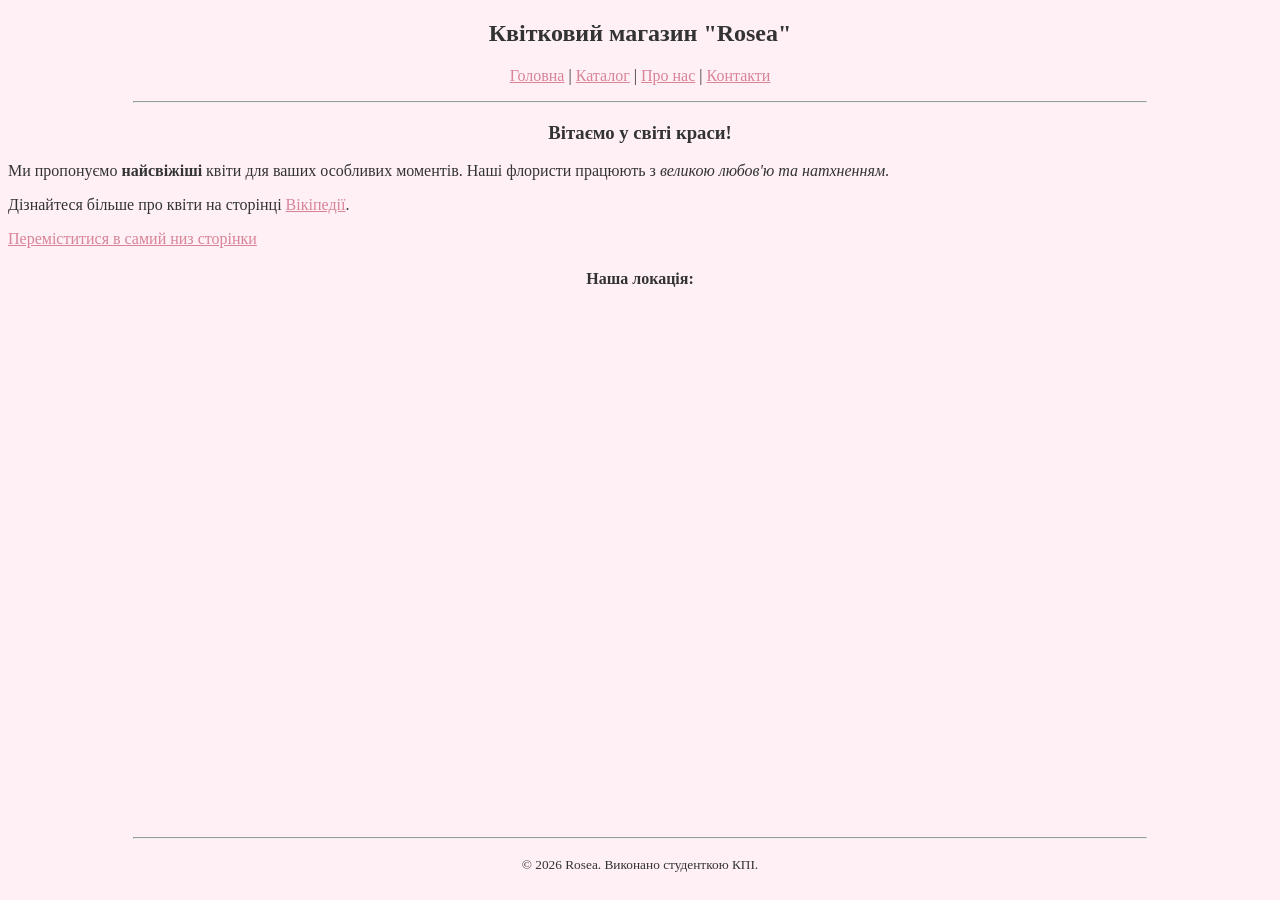
==== index.html @ 43ec34d2 "г" ====
<!DOCTYPE html>
<html lang="uk">
<head>
    <meta charset="UTF-8">
    <title>Rosea - Головна</title>
    <meta name="author" content="Клименко Богдана">
</head>
<body bgcolor="#FFF0F5" link="#D88398" vlink="#A0526D" alink="#FF1493" text="#333333">
    
    <h2 align="center"> Квітковий магазин "Rosea" </h2>
    
    <p align="center">
        <a href="index.html">Головна</a> | 
        <a href="catalog.html">Каталог</a> | 
        <a href="about.html">Про нас</a> | 
        <a href="contacts.html">Контакти</a>
    </p>
    <hr width="80%">
    
    <h3 align="center">Вітаємо у світі краси!</h3>
    <p>Ми пропонуємо <b>найсвіжіші</b> квіти для ваших особливих моментів. Наші флористи працюють з <i>великою любов'ю та натхненням</i>.</p>
    
    <p>Дізнайтеся більше про квіти на сторінці <a href="https://uk.wikipedia.org/wiki/Квітка" target="_blank">Вікіпедії</a>.</p>
    
    <p><a href="#footer"> Переміститися в самий низ сторінки</a></p>
    
    <center>
        <h4>Наша локація:</h4>
    <iframe src="https://www.google.com/maps/embed?pb=!1m18!1m12!1m3!1d2540.5!2d30.5!3d50.4!2m3!1f0!2f0!3f0!3m2!1i1024!2i768!4f13.1!3m3!1m2!1s0x0%3A0x0!2zNTDCsDI0JzAwLjAiTiAzMMKwMzAnMDAuMCJF!5e0!3m2!1suk!2sua!4v1600000000000!5m2!1suk!2sua" width="400" height="300" style="border:0;" allowfullscreen="" loading="lazy"></iframe>
    </center>
    
    <br><br><br><br><br><br><br><br><br><br><br><br>
    
    <hr width="80%">
    <p id="footer" align="center"><small>© 2026 Rosea. Виконано студенткою КПІ.</small></p>

</body>
</html>
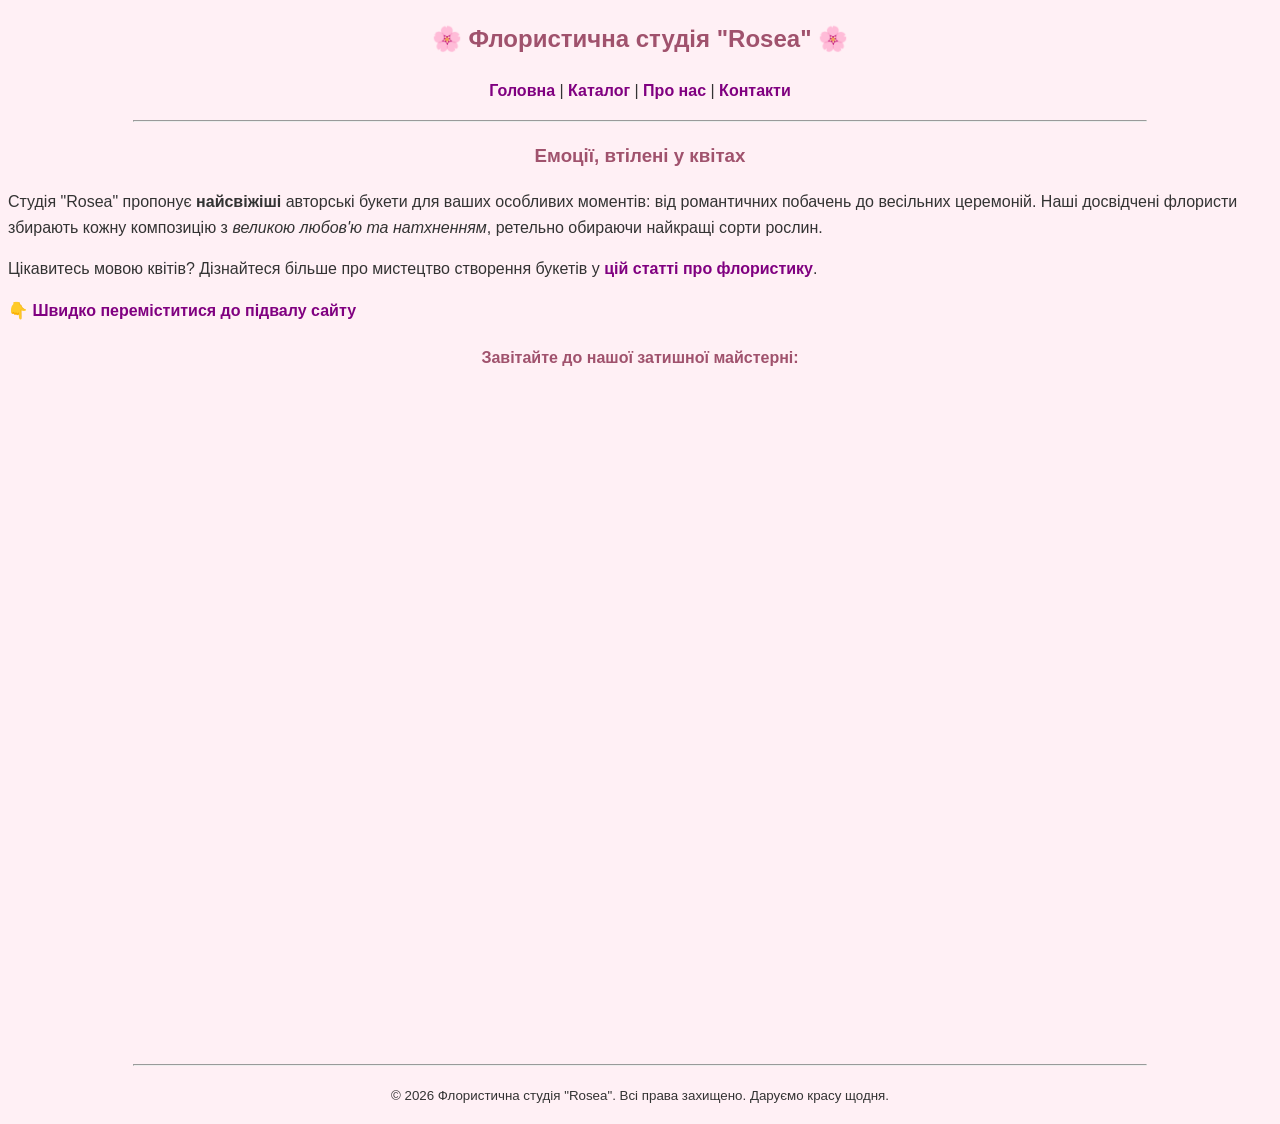
==== commit e8b75715: "р" ====
--- a/index.html
+++ b/index.html
@@ -2,12 +2,17 @@
 <html lang="uk">
 <head>
     <meta charset="UTF-8">
-    <title>Rosea - Головна</title>
+    <title>Флористична студія Rosea - Головна</title>
     <meta name="author" content="Клименко Богдана">
+    
+    <link rel="stylesheet" href="style.css">
+    
+    <style>
+        a { color: #800080; }
+    </style>
 </head>
-<body bgcolor="#FFF0F5" link="#D88398" vlink="#A0526D" alink="#FF1493" text="#333333">
-    
-    <h2 align="center"> Квітковий магазин "Rosea" </h2>
+<body>
+    <h2 align="center"> 🌸 Флористична студія "Rosea" 🌸 </h2>
     
     <p align="center">
         <a href="index.html">Головна</a> | 
@@ -17,22 +22,23 @@
     </p>
     <hr width="80%">
     
-    <h3 align="center">Вітаємо у світі краси!</h3>
-    <p>Ми пропонуємо <b>найсвіжіші</b> квіти для ваших особливих моментів. Наші флористи працюють з <i>великою любов'ю та натхненням</i>.</p>
+    <h3 align="center">Емоції, втілені у квітах</h3>
     
-    <p>Дізнайтеся більше про квіти на сторінці <a href="https://uk.wikipedia.org/wiki/Квітка" target="_blank">Вікіпедії</a>.</p>
+    <p>Студія "Rosea" пропонує <b>найсвіжіші</b> авторські букети для ваших особливих моментів: від романтичних побачень до весільних церемоній. Наші досвідчені флористи збирають кожну композицію з <i>великою любов'ю та натхненням</i>, ретельно обираючи найкращі сорти рослин.</p>
     
-    <p><a href="#footer"> Переміститися в самий низ сторінки</a></p>
+    <p>Цікавитесь мовою квітів? Дізнайтеся більше про мистецтво створення букетів у <a href="https://uk.wikipedia.org/wiki/Флористика" target="_blank">цій статті про флористику</a>.</p>
+    
+    <p>👇 <a href="#footer">Швидко переміститися до підвалу сайту</a></p>
     
     <center>
-        <h4>Наша локація:</h4>
-    <iframe src="https://www.google.com/maps/embed?pb=!1m18!1m12!1m3!1d2540.5!2d30.5!3d50.4!2m3!1f0!2f0!3f0!3m2!1i1024!2i768!4f13.1!3m3!1m2!1s0x0%3A0x0!2zNTDCsDI0JzAwLjAiTiAzMMKwMzAnMDAuMCJF!5e0!3m2!1suk!2sua!4v1600000000000!5m2!1suk!2sua" width="400" height="300" style="border:0;" allowfullscreen="" loading="lazy"></iframe>
+        <h4>Завітайте до нашої затишної майстерні:</h4>
+        <iframe src="https://www.google.com/maps/embed?pb=!1m18!1m12!1m3!1d2540.662660127598!2d30.457816615731056!3d50.44737277947472!2m3!1f0!2f0!3f0!3m2!1i1024!2i768!4f13.1!3m3!1m2!1s0x40d4cecc8266205f%3A0x442df1550c6fb02b!2z0JrQuNGX0LLRgdGM0LrQuNC5INC_0L7Qu9GW0YLQtdGF0L3RltGH0L3QuNC5INGW0L3RgdGC0LjRgtGD0YI!5e0!3m2!1suk!2sua!4v1680000000000!5m2!1suk!2sua" width="500" height="350" style="border:0;" allowfullscreen="" loading="lazy"></iframe>
     </center>
     
     <br><br><br><br><br><br><br><br><br><br><br><br>
     
     <hr width="80%">
-    <p id="footer" align="center"><small>© 2026 Rosea. Виконано студенткою КПІ.</small></p>
+    <p id="footer" align="center"><small>© 2026 Флористична студія "Rosea". Всі права захищено. Даруємо красу щодня.</small></p>
 
 </body>
 </html>
--- a/style.css
+++ b/style.css
@@ -0,0 +1,77 @@
+/* === ОФОРМЛЕННЯ BODY ТА ТЕКСТУ === */
+body {
+    background-color: #FFF0F5; 
+    font-family: Arial, sans-serif; 
+    font-size: 16px; 
+    color: #333333; 
+    line-height: 1.6; 
+}
+
+/* === ОФОРМЛЕННЯ ЗАГОЛОВКІВ === */
+h2, h3, h4 {
+    color: #A0526D;
+    text-align: center; 
+    font-style: normal; 
+}
+
+/* Унікальний ідентифікатор для головного заголовка */
+#main-title {
+    font-size: 28px;
+    text-transform: uppercase;
+}
+
+/*  ОФОРМЛЕННЯ ПОСИЛАНЬ  */
+a {
+    color: #D88398;
+    text-decoration: none;
+    font-weight: bold;
+}
+a:hover {
+    color: #FF1493; /* Колір при наведенні мишки */
+}
+
+/* ОГОЛОШЕННЯ !IMPORTANT  */
+.highlight {
+    color: #FF0000 !important; 
+}
+
+/* === СТИЛІ ДЛЯ СПИСКІВ  === */
+/* Клас для маркованих і нумерованих списків */
+.custom-list {
+    background-color: #FFFFFF; 
+    border: 2px dashed #FFB6C1; 
+    padding: 20px; 
+    margin: 15px auto; 
+    width: 60%;
+    font-family: 'Courier New', Courier, monospace;
+}
+
+/* Клас для списку визначень  */
+.dict {
+    background-color: #FFE4E1;
+    border-left: 5px solid #A0526D;  
+    padding: 10px 20px;
+    margin: 20px auto;
+    width: 60%;
+}
+
+/* === СТИЛІ ДЛЯ ТАБЛИЦЬ === */
+.styled-table {
+    width: 80%; 
+    margin: 20px auto; 
+    border-collapse: collapse; 
+    background-color: #FFFFFF; 
+    border: 3px solid #A0526D; 
+}
+
+.styled-table th, .styled-table td {
+    border: 1px solid #FFB6C1; 
+    padding: 15px; 
+    text-align: center; 
+}
+
+.styled-table th {
+    background-color: #FFB6C1; 
+    color: #FFFFFF;
+    font-size: 18px;
+}
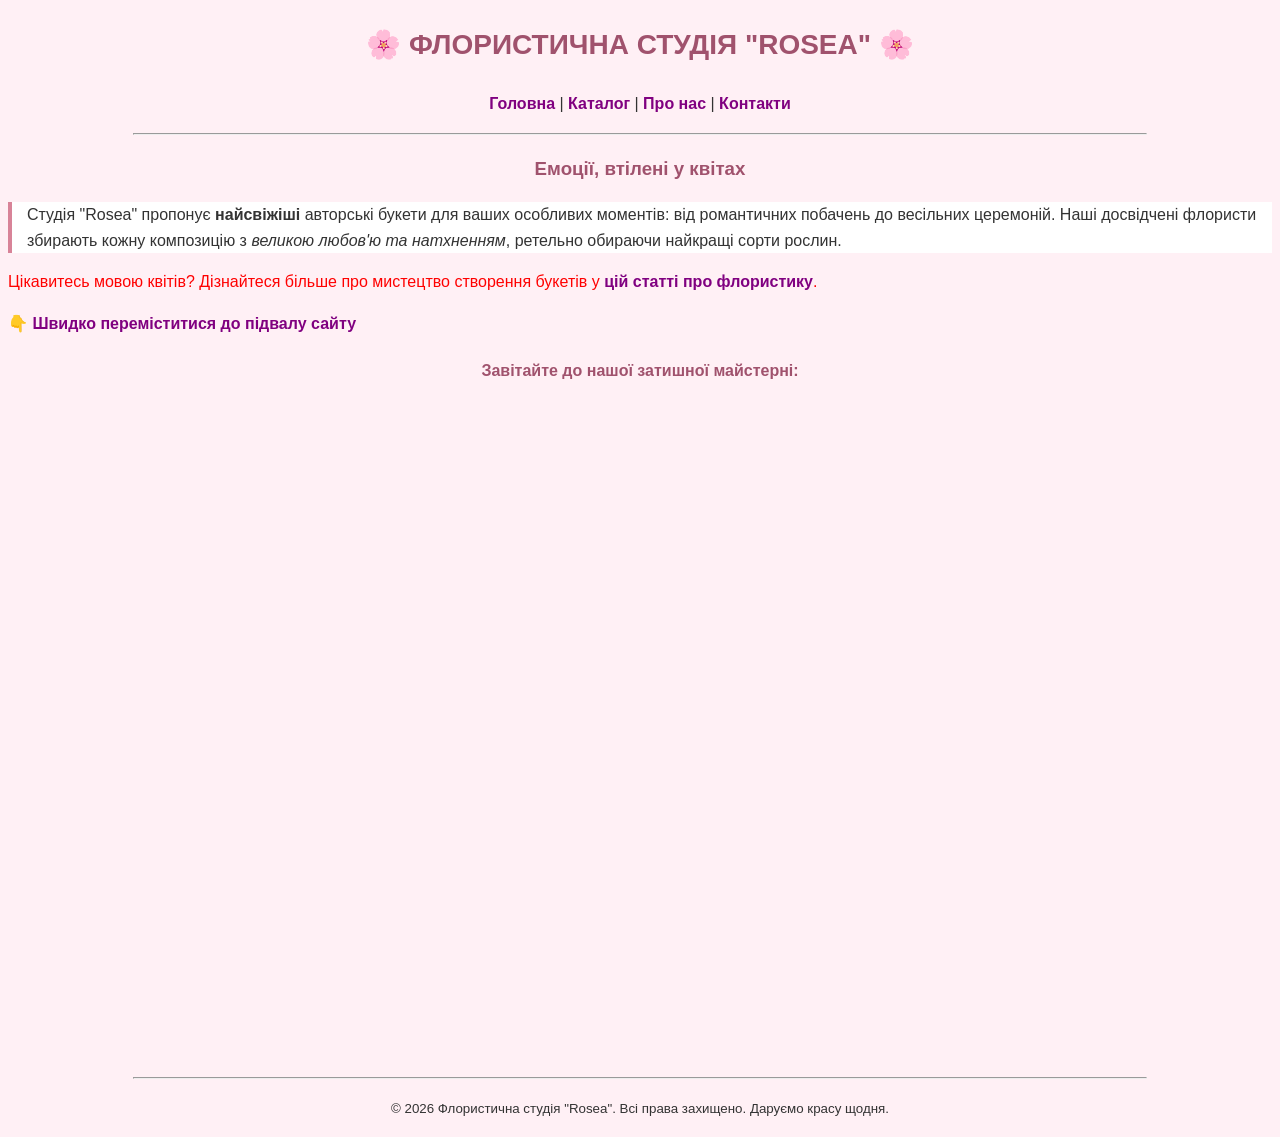
==== commit bba2a96e: "j" ====
--- a/index.html
+++ b/index.html
@@ -12,7 +12,7 @@
     </style>
 </head>
 <body>
-    <h2 align="center"> 🌸 Флористична студія "Rosea" 🌸 </h2>
+    <h2 id="main-title" align="center"> 🌸 Флористична студія "Rosea" 🌸 </h2>
     
     <p align="center">
         <a href="index.html">Головна</a> | 
@@ -24,9 +24,11 @@
     
     <h3 align="center">Емоції, втілені у квітах</h3>
     
-    <p>Студія "Rosea" пропонує <b>найсвіжіші</b> авторські букети для ваших особливих моментів: від романтичних побачень до весільних церемоній. Наші досвідчені флористи збирають кожну композицію з <i>великою любов'ю та натхненням</i>, ретельно обираючи найкращі сорти рослин.</p>
+    <p style="border-left: 4px solid #D88398; padding-left: 15px; background-color: #FFFFFF;">
+        Студія "Rosea" пропонує <b>найсвіжіші</b> авторські букети для ваших особливих моментів: від романтичних побачень до весільних церемоній. Наші досвідчені флористи збирають кожну композицію з <i>великою любов'ю та натхненням</i>, ретельно обираючи найкращі сорти рослин.
+    </p>
     
-    <p>Цікавитесь мовою квітів? Дізнайтеся більше про мистецтво створення букетів у <a href="https://uk.wikipedia.org/wiki/Флористика" target="_blank">цій статті про флористику</a>.</p>
+    <p class="highlight">Цікавитесь мовою квітів? Дізнайтеся більше про мистецтво створення букетів у <a href="https://uk.wikipedia.org/wiki/Флористика" target="_blank">цій статті про флористику</a>.</p>
     
     <p>👇 <a href="#footer">Швидко переміститися до підвалу сайту</a></p>
     
--- a/style.css
+++ b/style.css
@@ -1,4 +1,3 @@
-/* === ОФОРМЛЕННЯ BODY ТА ТЕКСТУ === */
 body {
     background-color: #FFF0F5; 
     font-family: Arial, sans-serif; 
@@ -7,36 +6,32 @@
     line-height: 1.6; 
 }
 
-/* === ОФОРМЛЕННЯ ЗАГОЛОВКІВ === */
 h2, h3, h4 {
     color: #A0526D;
     text-align: center; 
     font-style: normal; 
 }
 
-/* Унікальний ідентифікатор для головного заголовка */
+
 #main-title {
     font-size: 28px;
     text-transform: uppercase;
 }
 
-/*  ОФОРМЛЕННЯ ПОСИЛАНЬ  */
+
 a {
     color: #D88398;
     text-decoration: none;
     font-weight: bold;
 }
 a:hover {
-    color: #FF1493; /* Колір при наведенні мишки */
+    color: #FF1493; 
 }
 
-/* ОГОЛОШЕННЯ !IMPORTANT  */
 .highlight {
     color: #FF0000 !important; 
 }
 
-/* === СТИЛІ ДЛЯ СПИСКІВ  === */
-/* Клас для маркованих і нумерованих списків */
 .custom-list {
     background-color: #FFFFFF; 
     border: 2px dashed #FFB6C1; 
@@ -46,7 +41,6 @@
     font-family: 'Courier New', Courier, monospace;
 }
 
-/* Клас для списку визначень  */
 .dict {
     background-color: #FFE4E1;
     border-left: 5px solid #A0526D;  
@@ -55,7 +49,6 @@
     width: 60%;
 }
 
-/* === СТИЛІ ДЛЯ ТАБЛИЦЬ === */
 .styled-table {
     width: 80%; 
     margin: 20px auto; 
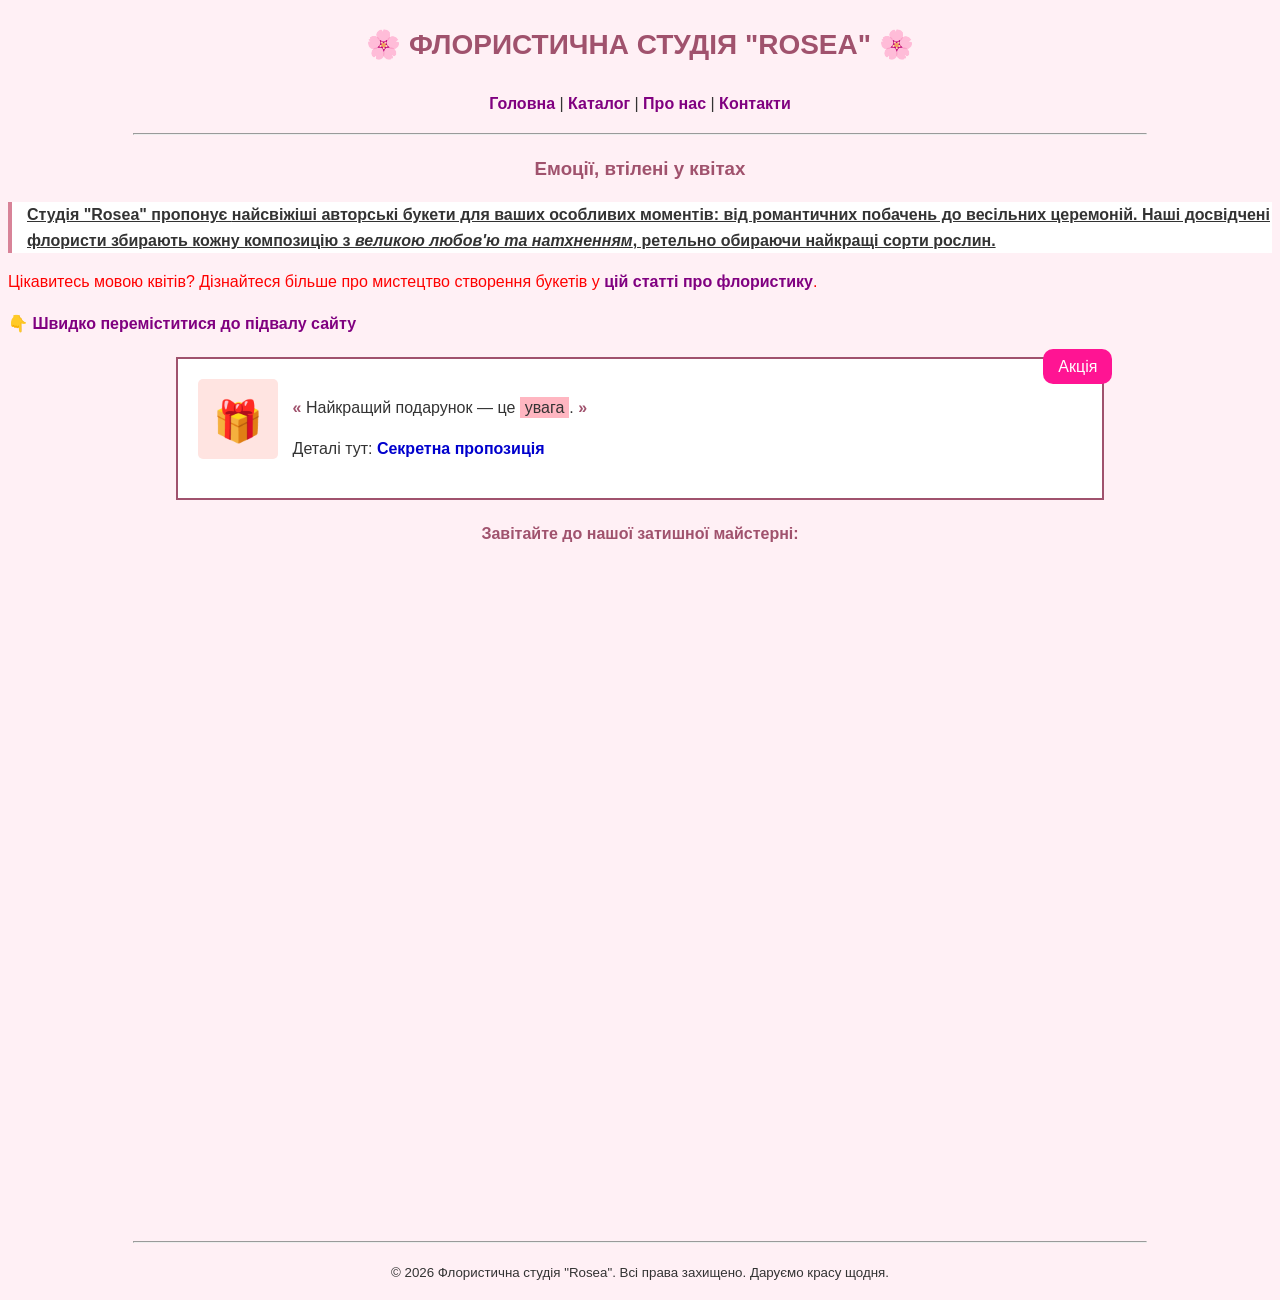
==== commit df60efef: "лаб 5" ====
--- a/index.html
+++ b/index.html
@@ -32,6 +32,27 @@
     
     <p>👇 <a href="#footer">Швидко переміститися до підвалу сайту</a></p>
     
+     <!-- Лаб5 -->
+    <div class="promo-box">
+        <div class="promo-badge">Акція</div>
+        
+        <div class="promo-float">
+            <p align="center" style="font-size: 40px; margin: 0; padding-top: 10px;">🎁</p>
+        </div>
+        
+        <p class="promo-quote">
+            Найкращий подарунок — це <span class="promo-text">увага</span>.
+        </p>
+        
+        <p>
+            Деталі тут: 
+            <a href="catalog.html" class="promo-link">Секретна пропозиція</a>
+        </p>
+        
+        <div style="clear: both;"></div>
+    </div>
+ <!-- лаб5 -->
+
     <center>
         <h4>Завітайте до нашої затишної майстерні:</h4>
         <iframe src="https://www.google.com/maps/embed?pb=!1m18!1m12!1m3!1d2540.662660127598!2d30.457816615731056!3d50.44737277947472!2m3!1f0!2f0!3f0!3m2!1i1024!2i768!4f13.1!3m3!1m2!1s0x40d4cecc8266205f%3A0x442df1550c6fb02b!2z0JrQuNGX0LLRgdGM0LrQuNC5INC_0L7Qu9GW0YLQtdGF0L3RltGH0L3QuNC5INGW0L3RgdGC0LjRgtGD0YI!5e0!3m2!1suk!2sua!4v1680000000000!5m2!1suk!2sua" width="500" height="350" style="border:0;" allowfullscreen="" loading="lazy"></iframe>
--- a/style.css
+++ b/style.css
@@ -12,12 +12,10 @@
     font-style: normal; 
 }
 
-
 #main-title {
     font-size: 28px;
     text-transform: uppercase;
 }
-
 
 a {
     color: #D88398;
@@ -67,4 +65,75 @@
     background-color: #FFB6C1; 
     color: #FFFFFF;
     font-size: 18px;
+}
+
+.product-card b {
+    color: #800080;
+}
+
+.custom-list > li {
+    padding-bottom: 5px;
+    color: #A0526D;
+}
+
+h3 + p {
+    font-weight: bold;
+    text-decoration: underline;
+}
+/* Позиціювання та плаваючі елементи */
+.promo-box {
+    position: relative; 
+    border: 2px solid #A0526D;
+    padding: 20px;
+    margin: 20px auto;
+    width: 70%;
+    background-color: #FFFFFF;
+}
+
+.promo-badge {
+    position: absolute; 
+    top: -10px;
+    right: -10px;
+    background-color: #FF1493;
+    color: white;
+    padding: 5px 15px;
+    border-radius: 10px;
+}
+
+.promo-float {
+    float: left; 
+    width: 80px;
+    height: 80px;
+    margin-right: 15px;
+    background-color: #FFE4E1;
+    border-radius: 5px;
+}
+
+/* Рядковий елемент span */
+span.promo-text {
+    background-color: #FFB6C1;
+    padding: 2px 5px;
+}
+
+/* Псевдокласи для посилань */
+a.promo-link:link { color: #0000CD; }
+a.promo-link:visited { color: #4B0082; }
+a.promo-link:active { color: #FF0000; }
+
+/* Псевдоклас :first-child (робить перший пункт списку жирним) */
+.custom-list li:first-child {
+    font-weight: bold;
+}
+
+/* Псевдоелементи :before та :after */
+.promo-quote::before {
+    content: "« ";
+    color: #A0526D;
+    font-weight: bold;
+}
+
+.promo-quote::after {
+    content: " »";
+    color: #A0526D;
+    font-weight: bold;
 }
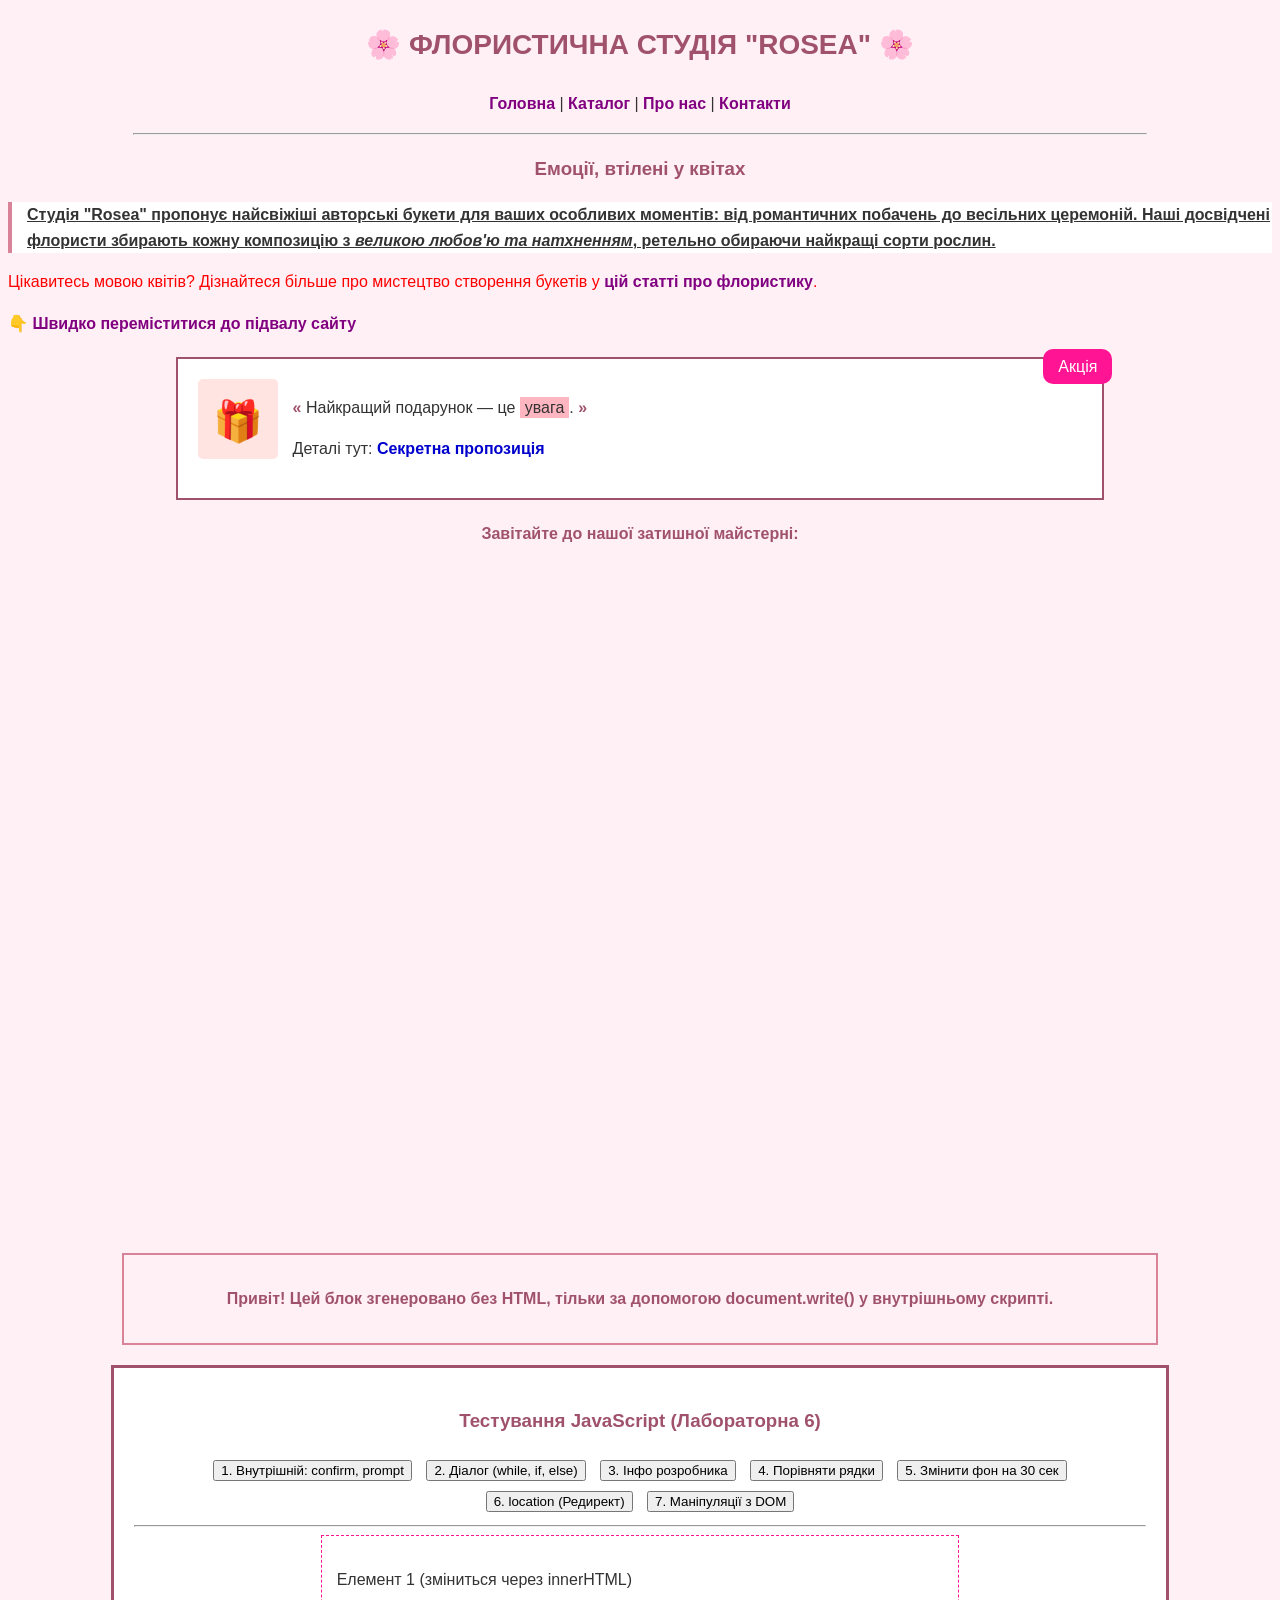
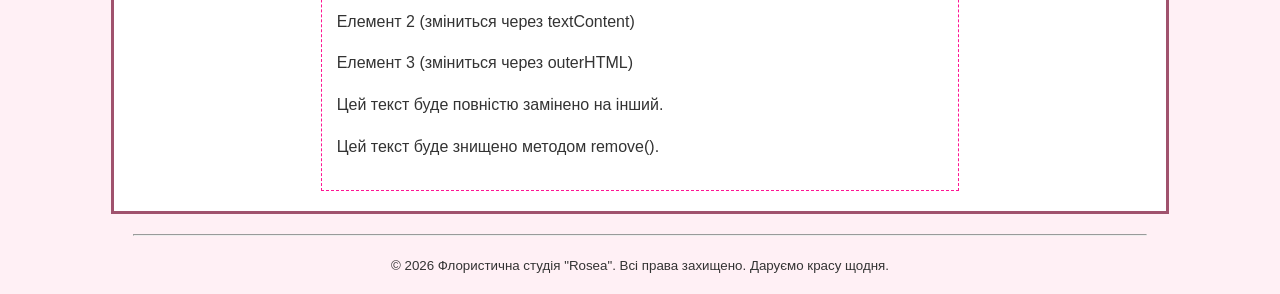
==== commit 6072c8c8: "лаб 6" ====
--- a/index.html
+++ b/index.html
@@ -51,7 +51,6 @@
         
         <div style="clear: both;"></div>
     </div>
- <!-- лаб5 -->
 
     <center>
         <h4>Завітайте до нашої затишної майстерні:</h4>
@@ -60,6 +59,47 @@
     
     <br><br><br><br><br><br><br><br><br><br><br><br>
     
+     <!-- лаб6 -->
+    <script>
+        document.write("<div style='text-align: center; background: #FFF0F5; padding: 10px; margin: 20px auto; width: 80%; border: 2px solid #D88398;'>");
+        document.write("<h4>Привіт! Цей блок згенеровано без HTML, тільки за допомогою <b>document.write()</b> у внутрішньому скрипті.</h4>");
+        document.write("</div>");
+
+        // Функція для внутрішнього скрипта (alert, prompt, confirm)
+        function runInternalScript() {
+            let isReady = confirm("Ви готові розпочати тестування JavaScript?");
+            if (isReady) {
+                let mood = prompt("Опишіть ваш настрій одним словом:", "Супер");
+                alert("Ваш настрій: " + mood + ". Це чудово!");
+            } else {
+                alert("Нічого страшного, спробуємо пізніше.");
+            }
+        }
+    </script>
+
+    <div style="text-align: center; border: 3px solid #A0526D; padding: 20px; width: 80%; margin: 20px auto; background-color: #FFFFFF;">
+        <h3>Тестування JavaScript (Лабораторна 6)</h3>
+        
+        <button onclick="runInternalScript()" style="margin: 5px;">1. Внутрішній: confirm, prompt</button>
+        <button onclick="userDialog()" style="margin: 5px;">2. Діалог (while, if, else)</button>
+        <button onclick="showDevInfo('Клименко', 'Богдана')" style="margin: 5px;">3. Інфо розробника</button>
+        <button onclick="compareStrings('Троянда', 'Півонія')" style="margin: 5px;">4. Порівняти рядки</button>
+        <button onclick="changeBgFor30Sec()" style="margin: 5px;">5. Змінити фон на 30 сек</button>
+        <button onclick="redirectPage()" style="margin: 5px;">6. location (Редирект)</button>
+        <button onclick="runDOMManipulations()" style="margin: 5px;">7. Маніпуляції з DOM</button>
+
+        <hr>
+        <div id="dom-test-container" style="text-align: left; padding: 15px; border: 1px dashed #FF1493; width: 60%; margin: 0 auto;">
+            <p class="dom-item">Елемент 1 (зміниться через innerHTML)</p>
+            <p class="dom-item">Елемент 2 (зміниться через textContent)</p>
+            <p class="dom-item">Елемент 3 (зміниться через outerHTML)</p>
+            <p id="replace-me">Цей текст буде повністю замінено на інший.</p>
+            <p id="remove-me">Цей текст буде знищено методом remove().</p>
+        </div>
+    </div>
+
+    <script src="script.js"></script>
+     <!-- лаб6 -->
     <hr width="80%">
     <p id="footer" align="center"><small>© 2026 Флористична студія "Rosea". Всі права захищено. Даруємо красу щодня.</small></p>
 
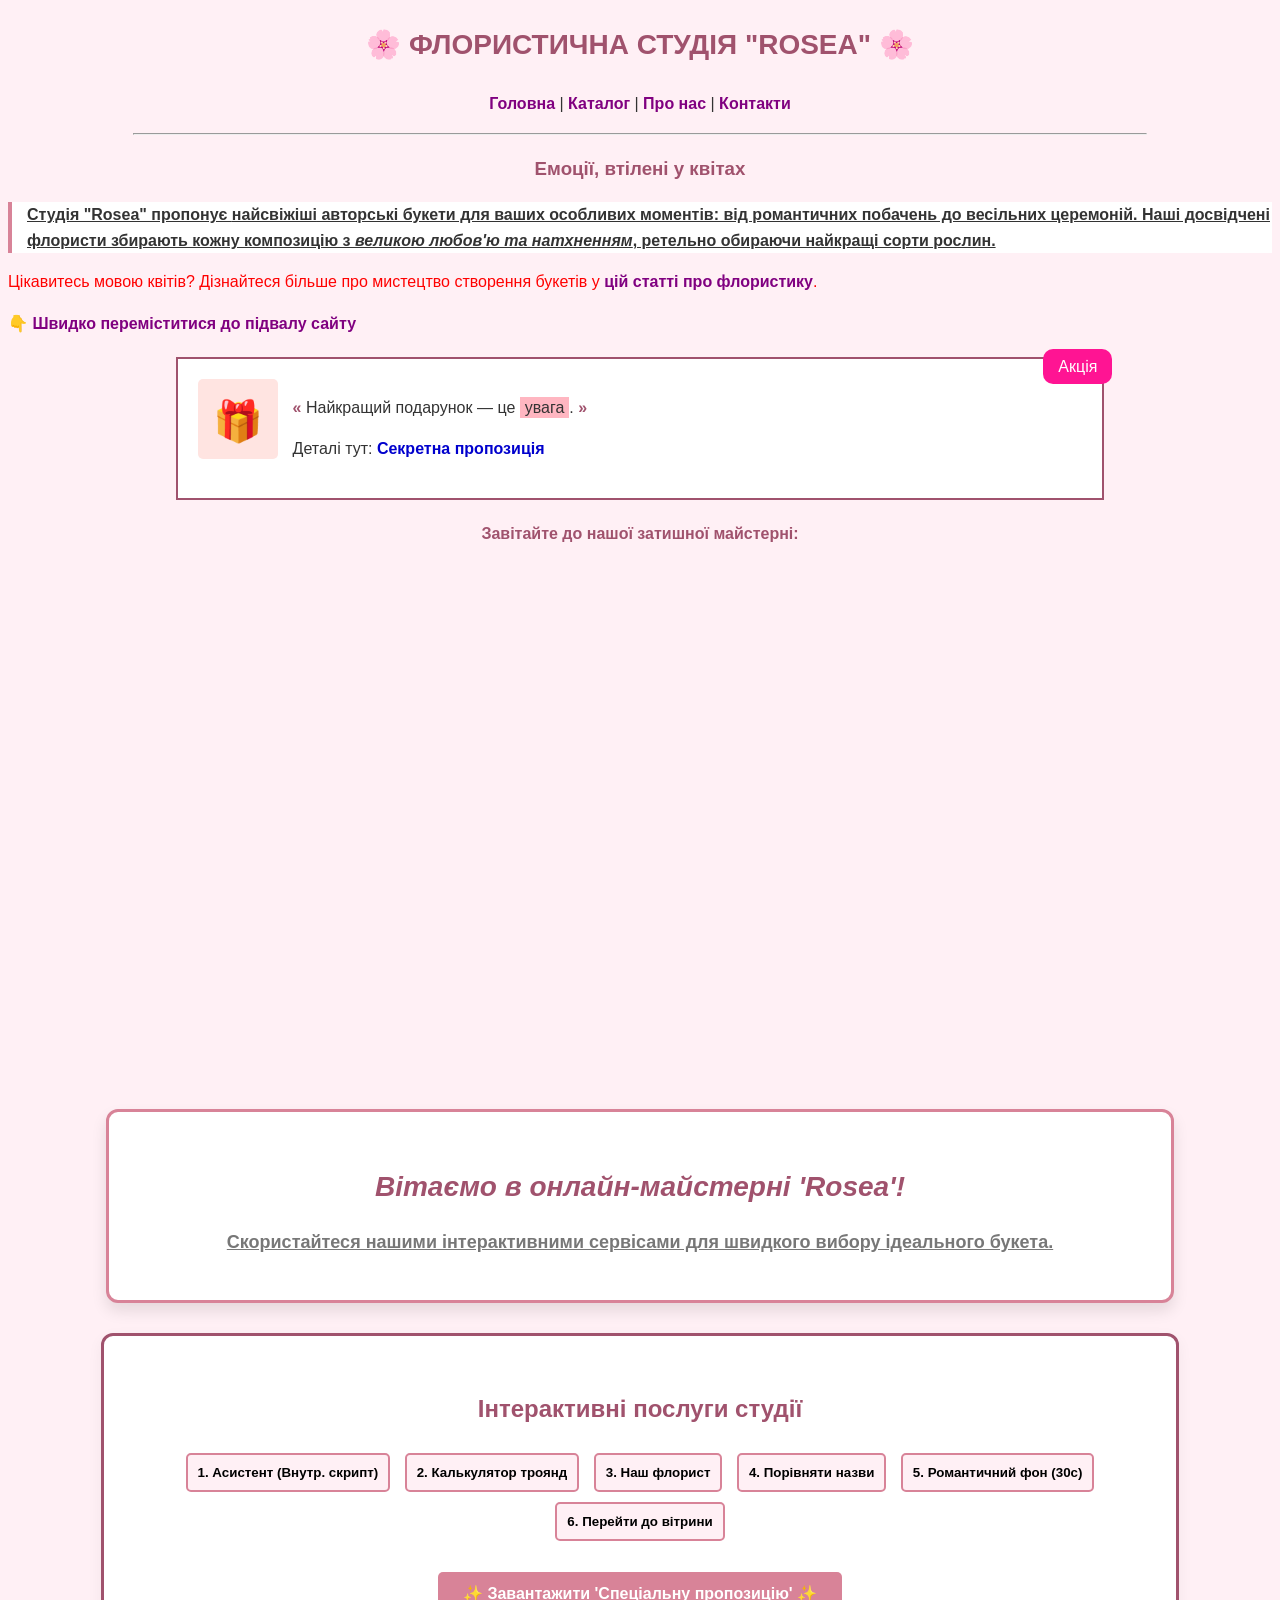
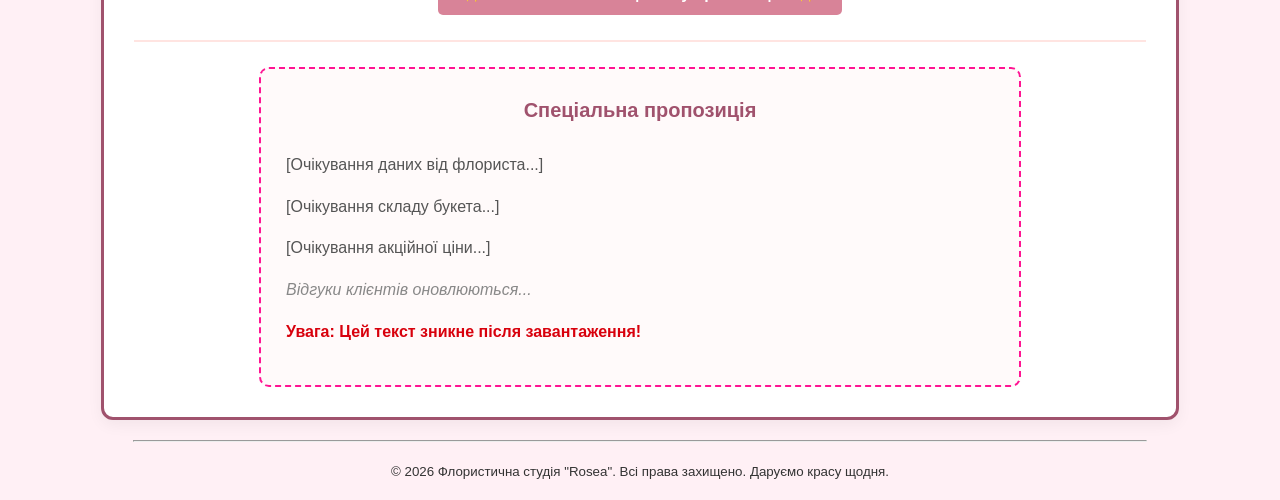
==== commit bcce5db0: "lab 6" ====
--- a/index.html
+++ b/index.html
@@ -32,7 +32,6 @@
     
     <p>👇 <a href="#footer">Швидко переміститися до підвалу сайту</a></p>
     
-     <!-- Лаб5 -->
     <div class="promo-box">
         <div class="promo-badge">Акція</div>
         
@@ -44,10 +43,7 @@
             Найкращий подарунок — це <span class="promo-text">увага</span>.
         </p>
         
-        <p>
-            Деталі тут: 
-            <a href="catalog.html" class="promo-link">Секретна пропозиція</a>
-        </p>
+        <p>Деталі тут: <a href="catalog.html" class="promo-link">Секретна пропозиція</a></p>
         
         <div style="clear: both;"></div>
     </div>
@@ -57,49 +53,55 @@
         <iframe src="https://www.google.com/maps/embed?pb=!1m18!1m12!1m3!1d2540.662660127598!2d30.457816615731056!3d50.44737277947472!2m3!1f0!2f0!3f0!3m2!1i1024!2i768!4f13.1!3m3!1m2!1s0x40d4cecc8266205f%3A0x442df1550c6fb02b!2z0JrQuNGX0LLRgdGM0LrQuNC5INC_0L7Qu9GW0YLQtdGF0L3RltGH0L3QuNC5INGW0L3RgdGC0LjRgtGD0YI!5e0!3m2!1suk!2sua!4v1680000000000!5m2!1suk!2sua" width="500" height="350" style="border:0;" allowfullscreen="" loading="lazy"></iframe>
     </center>
     
-    <br><br><br><br><br><br><br><br><br><br><br><br>
+    <br><br><br><br><br><br>
     
-     <!-- лаб6 -->
     <script>
-        document.write("<div style='text-align: center; background: #FFF0F5; padding: 10px; margin: 20px auto; width: 80%; border: 2px solid #D88398;'>");
-        document.write("<h4>Привіт! Цей блок згенеровано без HTML, тільки за допомогою <b>document.write()</b> у внутрішньому скрипті.</h4>");
+        document.write("<div style='text-align: center; background-color: #FFFFFF; padding: 25px; margin: 30px auto; width: 80%; border: 3px solid #D88398; border-radius: 12px; box-shadow: 0 8px 15px rgba(0,0,0,0.1);'>");
+        document.write("<h3 style='color: #A0526D; font-size: 28px; margin-bottom: 10px; font-style: italic;'>Вітаємо в онлайн-майстерні 'Rosea'!</h3>");
+        document.write("<p style='font-size: 18px; color: #777777;'>Скористайтеся нашими інтерактивними сервісами для швидкого вибору ідеального букета.</p>");
         document.write("</div>");
 
-        // Функція для внутрішнього скрипта (alert, prompt, confirm)
+        // Внутрішній скрипт: confirm, prompt, alert
         function runInternalScript() {
-            let isReady = confirm("Ви готові розпочати тестування JavaScript?");
+            let isReady = confirm("Бажаєте скористатися асистентом для швидкого підбору букета?");
             if (isReady) {
-                let mood = prompt("Опишіть ваш настрій одним словом:", "Супер");
-                alert("Ваш настрій: " + mood + ". Це чудово!");
+                let mood = prompt("Для якої події ви шукаєте квіти? (наприклад: Побачення, Ювілей, Свято):", "Побачення");
+                if(mood) {
+                    alert(`Чудово! Подія "${mood}" — це завжди щось особливе. Наші флористи допоможуть.`);
+                }
             } else {
-                alert("Нічого страшного, спробуємо пізніше.");
+                alert("Немає проблем! Ви завжди можете переглянути наш каталог нижче.");
             }
         }
     </script>
 
-    <div style="text-align: center; border: 3px solid #A0526D; padding: 20px; width: 80%; margin: 20px auto; background-color: #FFFFFF;">
-        <h3>Тестування JavaScript (Лабораторна 6)</h3>
+    <div style="text-align: center; border: 3px solid #A0526D; border-radius: 12px; padding: 30px; width: 80%; margin: 20px auto; background-color: #FFFFFF; box-shadow: 0 5px 15px rgba(0,0,0,0.05);">
+        <h3 style="font-size: 24px; margin-bottom: 20px;">Інтерактивні послуги студії</h3>
         
-        <button onclick="runInternalScript()" style="margin: 5px;">1. Внутрішній: confirm, prompt</button>
-        <button onclick="userDialog()" style="margin: 5px;">2. Діалог (while, if, else)</button>
-        <button onclick="showDevInfo('Клименко', 'Богдана')" style="margin: 5px;">3. Інфо розробника</button>
-        <button onclick="compareStrings('Троянда', 'Півонія')" style="margin: 5px;">4. Порівняти рядки</button>
-        <button onclick="changeBgFor30Sec()" style="margin: 5px;">5. Змінити фон на 30 сек</button>
-        <button onclick="redirectPage()" style="margin: 5px;">6. location (Редирект)</button>
-        <button onclick="runDOMManipulations()" style="margin: 5px;">7. Маніпуляції з DOM</button>
+        <button onclick="runInternalScript()" style="padding: 10px; background-color: #FFF0F5; border: 2px solid #D88398; border-radius: 5px; font-weight: bold; cursor: pointer; margin: 5px;">1. Асистент (Внутр. скрипт)</button>
+        <button onclick="selectQuantity()" style="padding: 10px; background-color: #FFF0F5; border: 2px solid #D88398; border-radius: 5px; font-weight: bold; cursor: pointer; margin: 5px;">2. Калькулятор троянд</button>
+        <button onclick="showFloristInfo('Клименко', 'Богдана')" style="padding: 10px; background-color: #FFF0F5; border: 2px solid #D88398; border-radius: 5px; font-weight: bold; cursor: pointer; margin: 5px;">3. Наш флорист</button>
+        <button onclick="compareBouquetsDescription('Букет Океан Ніжності', 'Кошик Весняний')" style="padding: 10px; background-color: #FFF0F5; border: 2px solid #D88398; border-radius: 5px; font-weight: bold; cursor: pointer; margin: 5px;">4. Порівняти назви</button>
+        <button onclick="activateRomanticMode()" style="padding: 10px; background-color: #FFF0F5; border: 2px solid #D88398; border-radius: 5px; font-weight: bold; cursor: pointer; margin: 5px;">5. Романтичний фон (30с)</button>
+        <button onclick="gotoCatalog()" style="padding: 10px; background-color: #FFF0F5; border: 2px solid #D88398; border-radius: 5px; font-weight: bold; cursor: pointer; margin: 5px;">6. Перейти до вітрини</button>
+        
+        <br><br>
+        <button onclick="populateBouquetOfTheWeek()" style="padding: 12px 25px; background-color: #D88398; border: none; border-radius: 5px; color: white; font-weight: bold; cursor: pointer; font-size: 16px;">✨ Завантажити 'Спеціальну пропозицію' ✨</button>
 
-        <hr>
-        <div id="dom-test-container" style="text-align: left; padding: 15px; border: 1px dashed #FF1493; width: 60%; margin: 0 auto;">
-            <p class="dom-item">Елемент 1 (зміниться через innerHTML)</p>
-            <p class="dom-item">Елемент 2 (зміниться через textContent)</p>
-            <p class="dom-item">Елемент 3 (зміниться через outerHTML)</p>
-            <p id="replace-me">Цей текст буде повністю замінено на інший.</p>
-            <p id="remove-me">Цей текст буде знищено методом remove().</p>
+        <hr style="margin: 25px 0; border: 1px solid #FFE4E1;">
+        
+        <div id="dom-test-container" style="text-align: left; padding: 25px; border: 2px dashed #FF1493; border-radius: 10px; width: 70%; margin: 0 auto; background-color: #FFFAFA;">
+            <h4 style="text-align: center; margin-top: 0; font-size: 20px;">Спеціальна пропозиція</h4>
+            <p class="dom-item" style="color: #555;">[Очікування даних від флориста...]</p>
+            <p class="dom-item" style="color: #555;">[Очікування складу букета...]</p>
+            <p class="dom-item" style="color: #555;">[Очікування акційної ціни...]</p>
+            <p id="replace-me" style="font-style: italic; color: #888;">Відгуки клієнтів оновлюються...</p>
+            <p id="remove-me" style="color: #D8000C; font-weight: bold;">Увага: Цей текст зникне після завантаження!</p>
         </div>
     </div>
 
     <script src="script.js"></script>
-     <!-- лаб6 -->
+    
     <hr width="80%">
     <p id="footer" align="center"><small>© 2026 Флористична студія "Rosea". Всі права захищено. Даруємо красу щодня.</small></p>
 
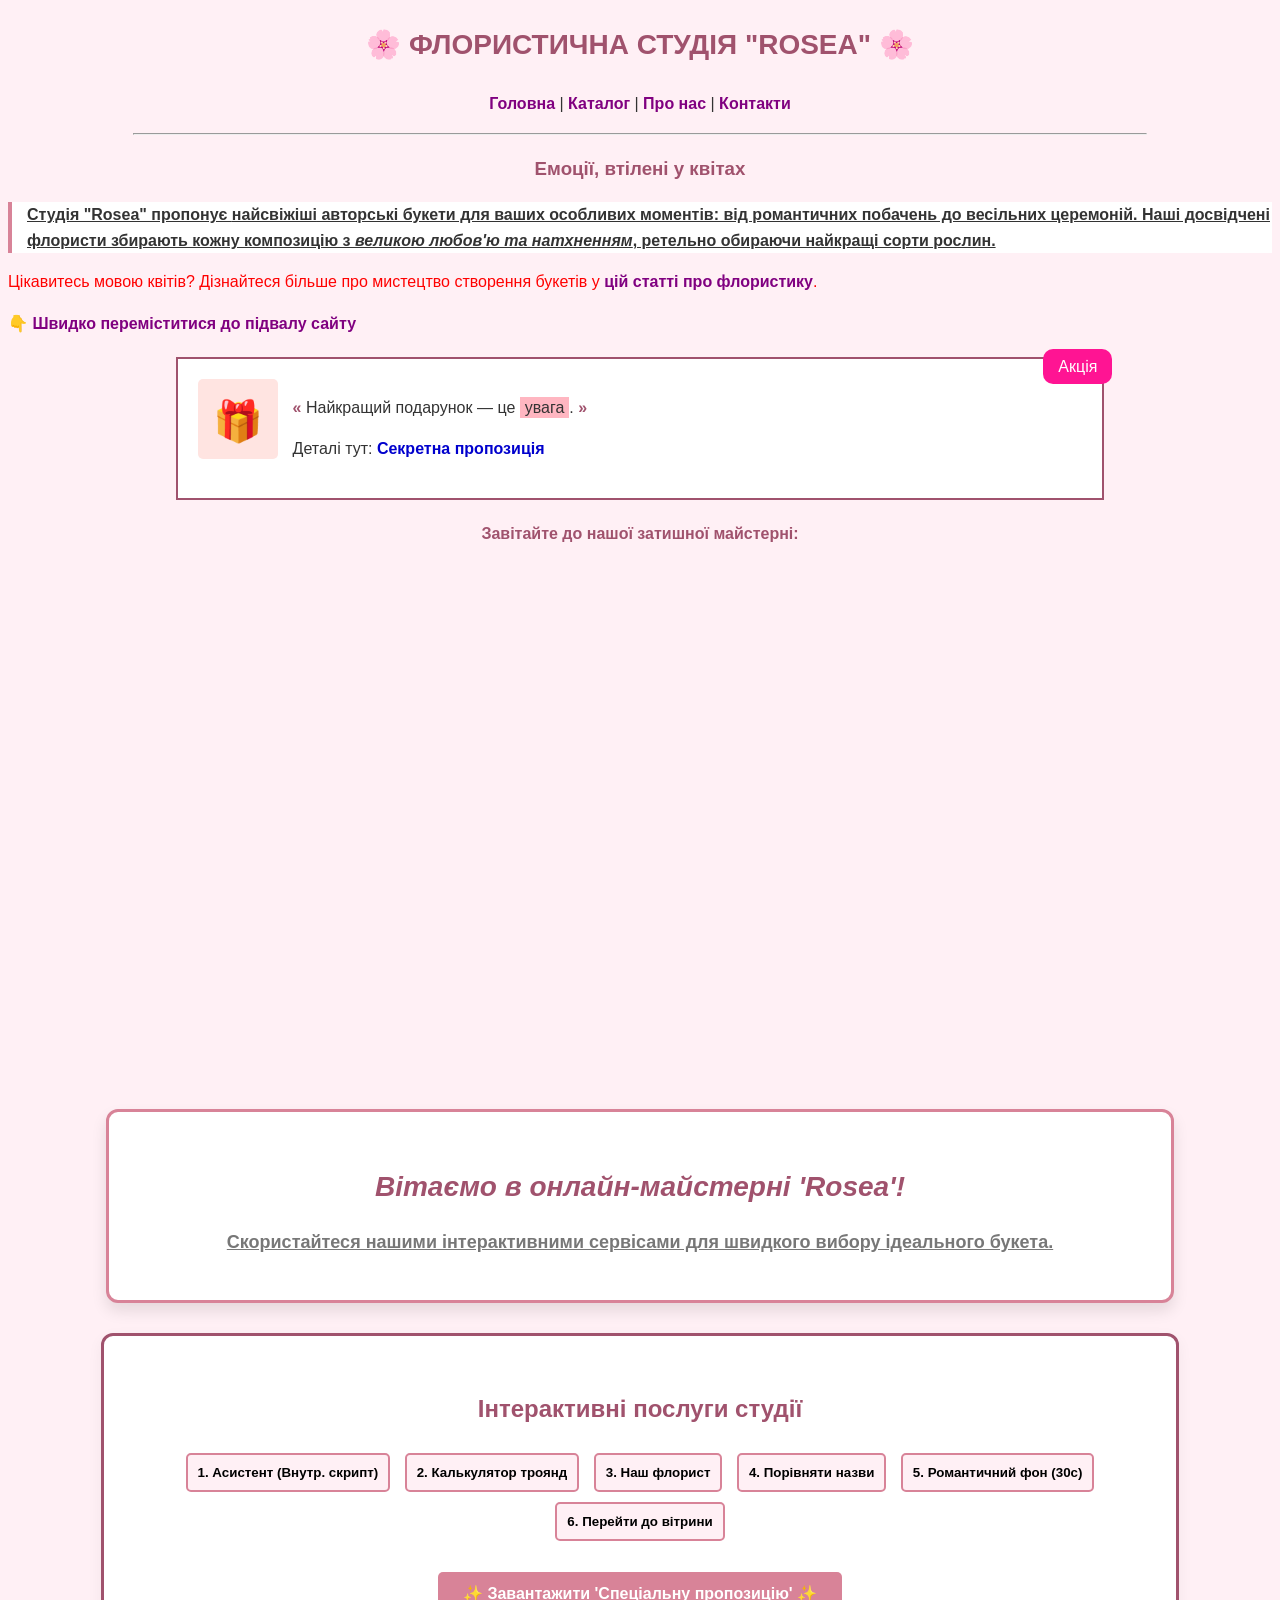
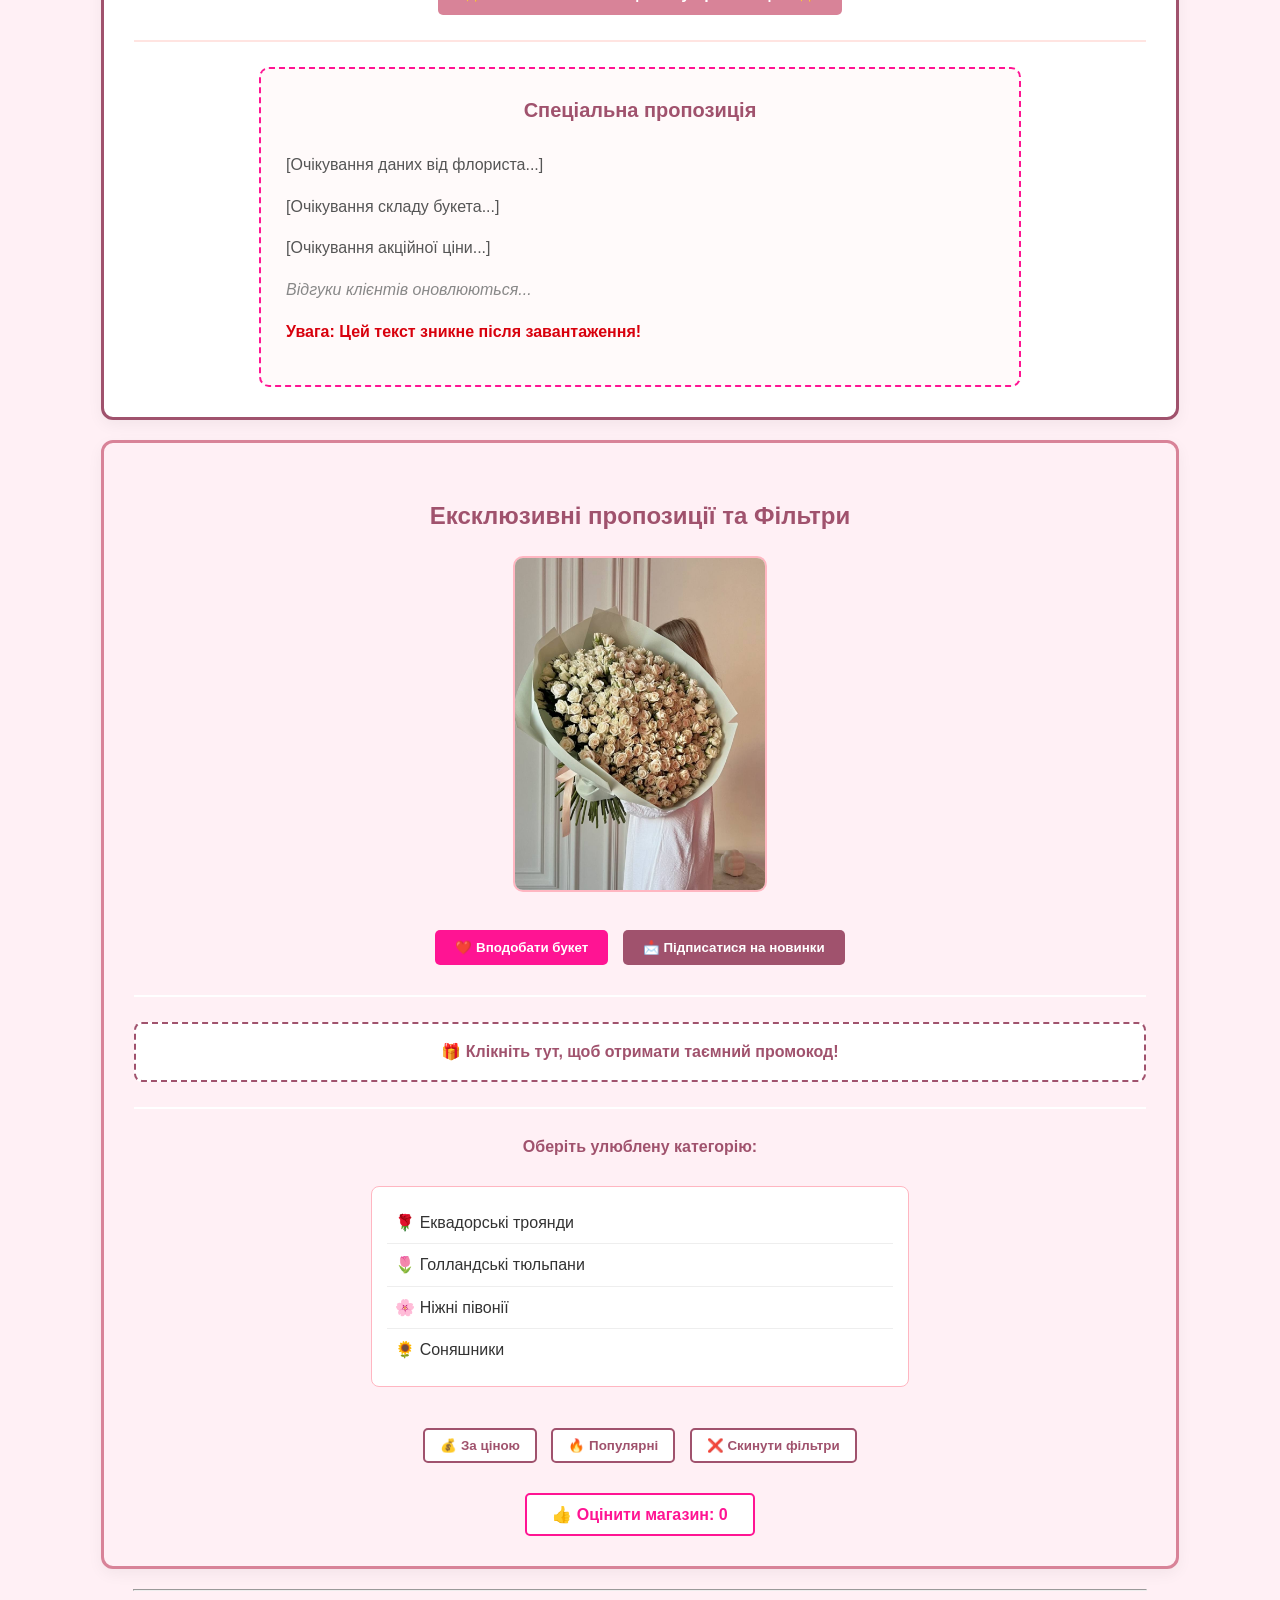
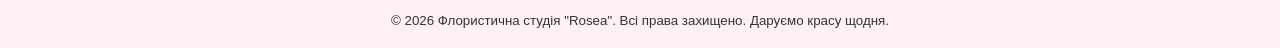
==== commit d71b9599: "лаб 7" ====
--- a/index.html
+++ b/index.html
@@ -100,6 +100,48 @@
         </div>
     </div>
 
+  
+    <div style="text-align: center; border: 3px solid #D88398; border-radius: 12px; padding: 30px; width: 80%; margin: 20px auto; background-color: #FFF0F5; box-shadow: 0 5px 15px rgba(0,0,0,0.05);">
+        <h3 style="font-size: 24px; margin-bottom: 20px; color: #A0526D;">Ексклюзивні пропозиції та Фільтри</h3>
+        
+        <div>
+            <img id="promo-image" src="image/pic 2.jpg" alt="Букет дня" width="250" style="border-radius: 10px; cursor: pointer; transition: 0.3s; border: 2px solid #FFB6C1;">
+            <br><br>
+            <button onclick="likeBouquet()" style="padding: 10px 20px; background-color: #FF1493; border: none; border-radius: 5px; color: white; font-weight: bold; cursor: pointer; margin: 5px;">❤️ Вподобати букет</button>
+            
+            <button id="subscribe-btn" style="padding: 10px 20px; background-color: #A0526D; border: none; border-radius: 5px; color: white; font-weight: bold; cursor: pointer; margin: 5px;">📩 Підписатися на новинки</button>
+        </div>
+
+        <hr style="margin: 25px 0; border: 1px solid #FFFFFF;">
+
+        <div id="secret-box" style="padding: 15px; background-color: #FFFFFF; border: 2px dashed #A0526D; border-radius: 8px; cursor: pointer; color: #A0526D; font-weight: bold; transition: 0.3s;">
+            🎁 Клікніть тут, щоб отримати таємний промокод!
+        </div>
+
+        <hr style="margin: 25px 0; border: 1px solid #FFFFFF;">
+
+        <h4 style="color: #A0526D; margin-bottom: 10px;">Оберіть улюблену категорію:</h4>
+        <ul id="category-list" style="list-style: none; padding: 0; display: inline-block; text-align: left; background: white; padding: 15px; border-radius: 8px; border: 1px solid #FFB6C1; cursor: pointer; width: 50%;">
+            <li style="padding: 8px; border-bottom: 1px solid #eee; transition: 0.2s;">🌹 Еквадорські троянди</li>
+            <li style="padding: 8px; border-bottom: 1px solid #eee; transition: 0.2s;">🌷 Голландські тюльпани</li>
+            <li style="padding: 8px; border-bottom: 1px solid #eee; transition: 0.2s;">🌸 Ніжні півонії</li>
+            <li style="padding: 8px; transition: 0.2s;">🌻 Соняшники</li>
+        </ul>
+
+        <div id="action-menu" style="margin-top: 20px;">
+            <button data-action="sortByPrice" style="padding: 8px 15px; margin: 5px; border-radius: 5px; border: 2px solid #A0526D; background: white; color: #A0526D; font-weight: bold; cursor: pointer; transition: 0.2s;">💰 За ціною</button>
+            <button data-action="showPopular" style="padding: 8px 15px; margin: 5px; border-radius: 5px; border: 2px solid #A0526D; background: white; color: #A0526D; font-weight: bold; cursor: pointer; transition: 0.2s;">🔥 Популярні</button>
+            <button data-action="resetFilters" style="padding: 8px 15px; margin: 5px; border-radius: 5px; border: 2px solid #A0526D; background: white; color: #A0526D; font-weight: bold; cursor: pointer; transition: 0.2s;">❌ Скинути фільтри</button>
+        </div>
+
+        <div style="margin-top: 25px;">
+            <button data-behavior="counter" data-count="0" style="padding: 10px 25px; background-color: #FFFFFF; border: 2px solid #FF1493; border-radius: 5px; color: #FF1493; font-weight: bold; cursor: pointer; transition: 0.2s; font-size: 16px;">
+                👍 Оцінити магазин: 0
+            </button>
+        </div>
+    </div>
+
+
     <script src="script.js"></script>
     
     <hr width="80%">
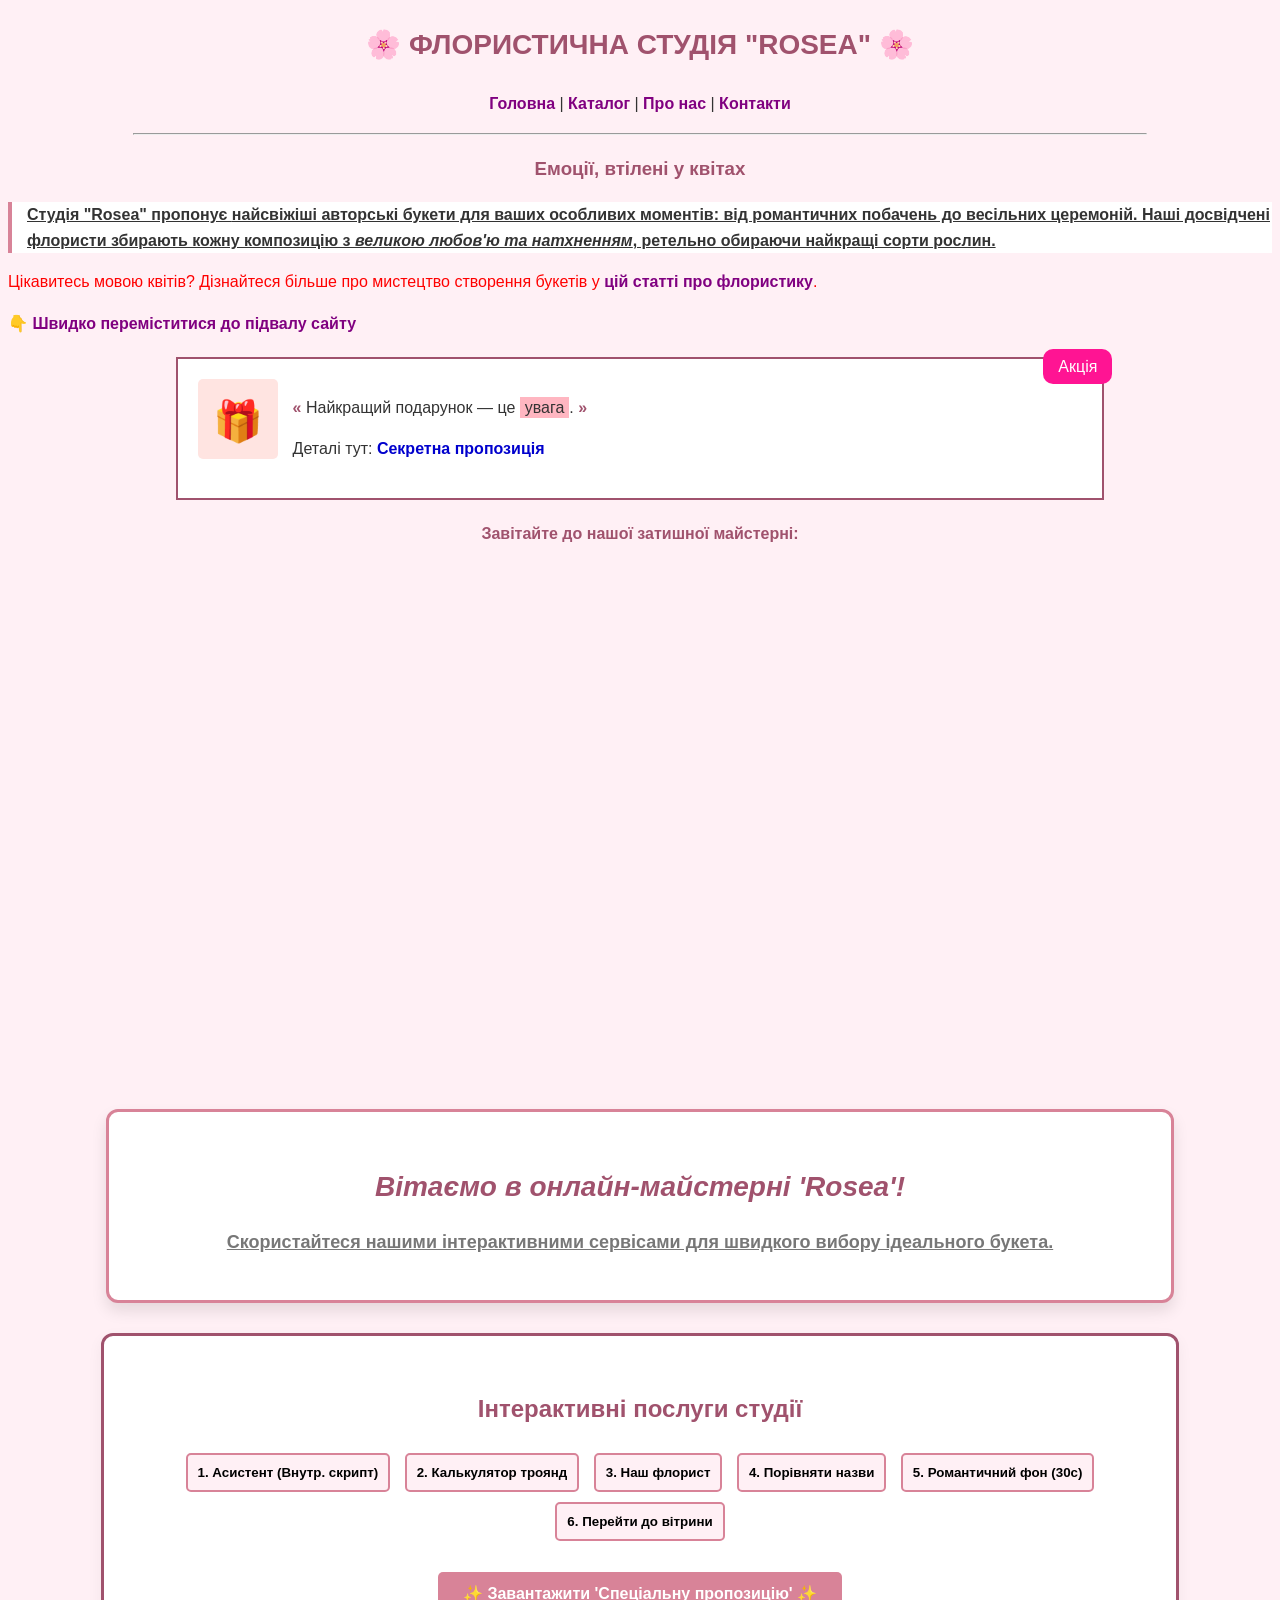
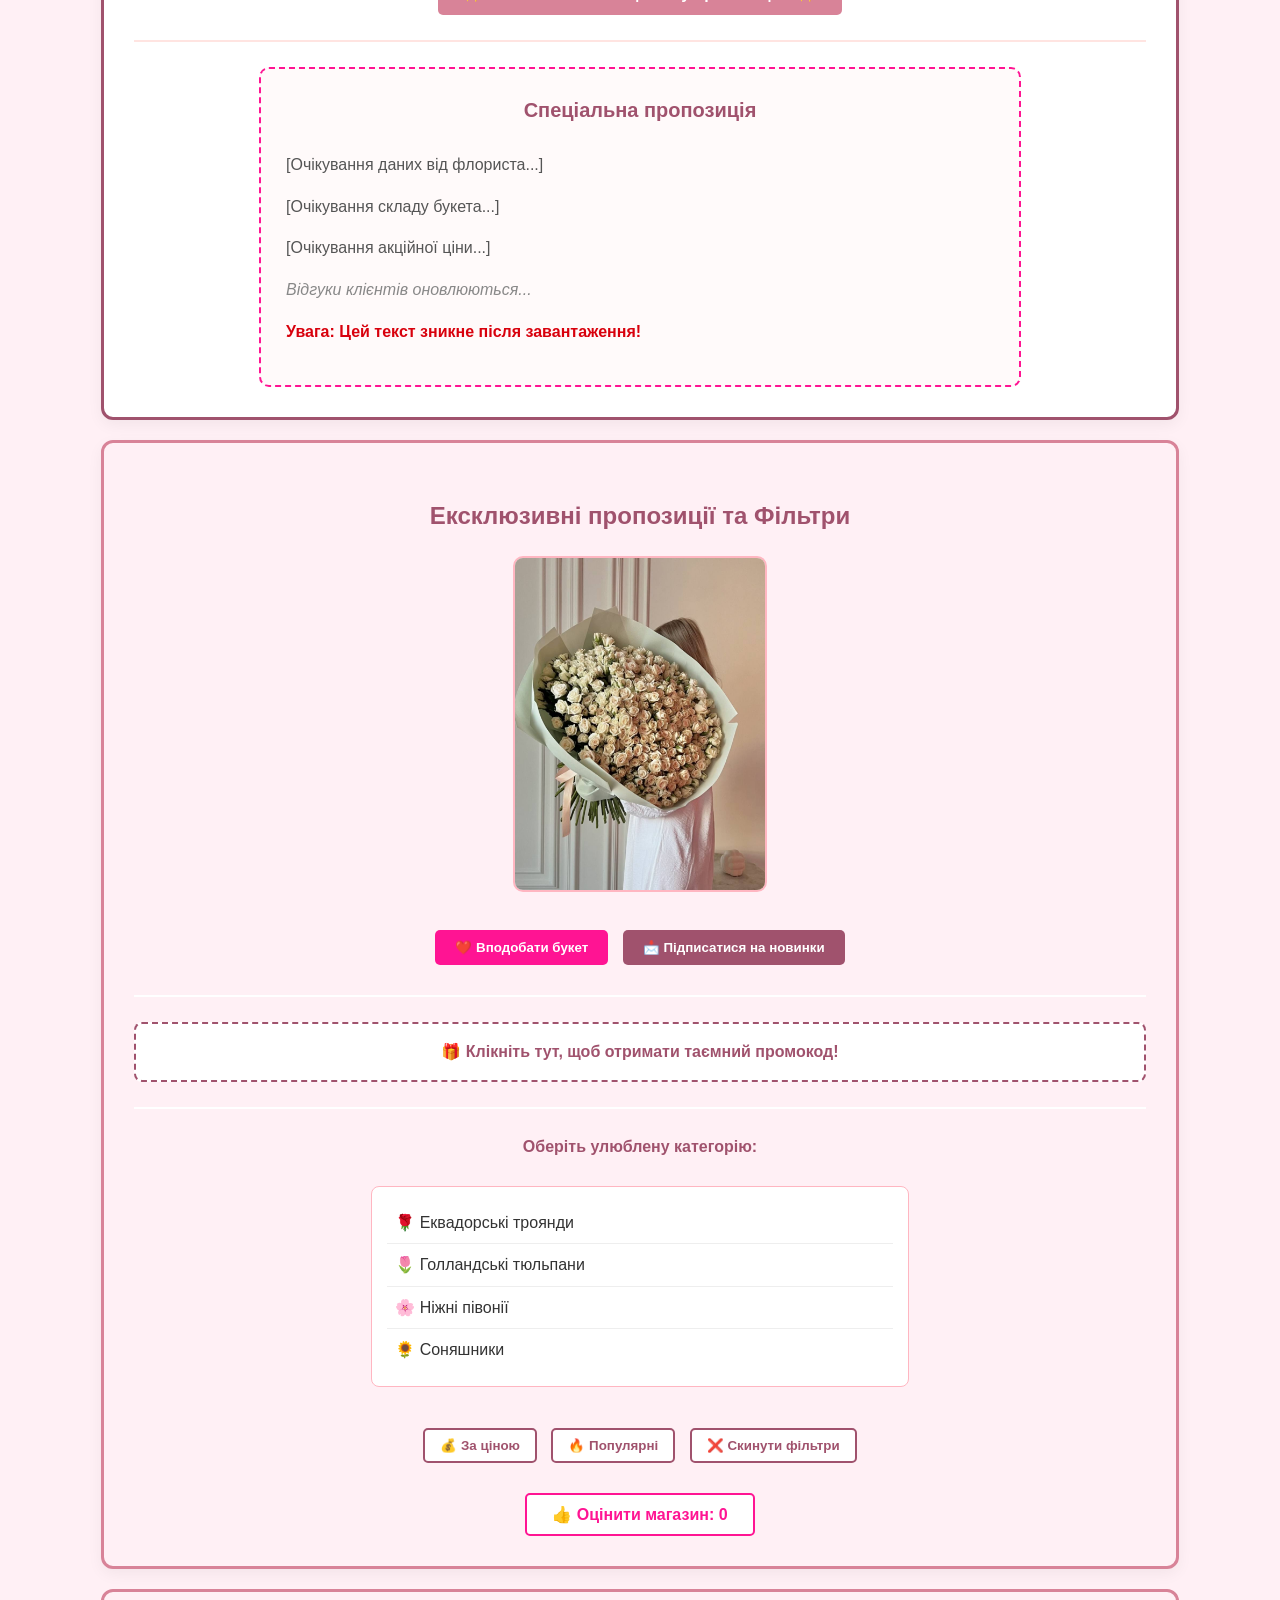
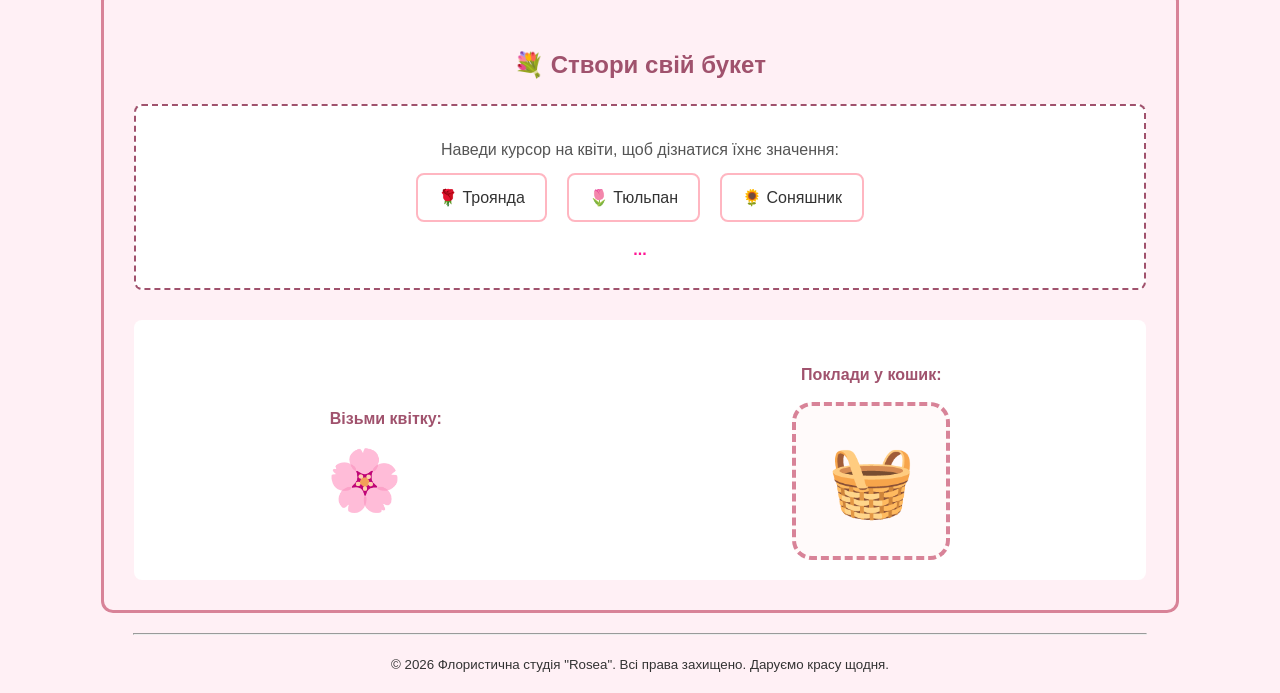
==== commit d3d1f61c: "лаб 8" ====
--- a/index.html
+++ b/index.html
@@ -144,6 +144,39 @@
 
     <script src="script.js"></script>
     
+    <div style="text-align: center; border: 3px solid #D88398; border-radius: 12px; padding: 30px; width: 80%; margin: 20px auto; background-color: #FFF0F5;">
+    <h3 style="font-size: 24px; margin-bottom: 20px; color: #A0526D;">💐 Створи свій букет </h3>
+
+    <div id="flower-info-zone" style="padding: 15px; border: 2px dashed #A0526D; border-radius: 8px; background: white; margin-bottom: 30px;">
+        <p style="color: #555; margin-bottom: 10px;">Наведи курсор на квіти, щоб дізнатися їхнє значення:</p>
+        
+        <div id="gallery-container" style="display: flex; justify-content: center; gap: 20px;">
+            <div class="flower-item" data-info="Троянда — класичний символ палкого кохання." style="padding: 10px 20px; border: 2px solid #FFB6C1; border-radius: 8px; cursor: pointer; transition: 0.3s; background-color: #FFF;">🌹 Троянда</div>
+            <div class="flower-item" data-info="Тюльпан — вісник весни та ніжності." style="padding: 10px 20px; border: 2px solid #FFB6C1; border-radius: 8px; cursor: pointer; transition: 0.3s; background-color: #FFF;">🌷 Тюльпан</div>
+            <div class="flower-item" data-info="Соняшник — тепло, радість та життєва енергія." style="padding: 10px 20px; border: 2px solid #FFB6C1; border-radius: 8px; cursor: pointer; transition: 0.3s; background-color: #FFF;">🌻 Соняшник</div>
+        </div>
+        
+        <p id="info-display" style="font-weight: bold; color: #FF1493; margin-top: 15px; height: 20px;">...</p>
+    </div>
+
+    <div style="display: flex; justify-content: space-around; align-items: center; margin-top: 20px; padding: 20px; background: white; border-radius: 8px;">
+        
+        <div>
+            <h4 style="color: #A0526D; margin-bottom: 15px;">Візьми квітку:</h4>
+            <div id="draggable-flower" style="font-size: 60px; cursor: grab; user-select: none; width: 70px; height: 70px; display: flex; justify-content: center; align-items: center; z-index: 1000;">
+                🌸
+            </div>
+        </div>
+
+        <div>
+            <h4 style="color: #A0526D; margin-bottom: 15px;">Поклади у кошик:</h4>
+            <div id="drop-basket" style="width: 150px; height: 150px; border: 4px dashed #D88398; border-radius: 20px; display: flex; align-items: center; justify-content: center; font-size: 70px; background-color: #FFFAFA; transition: background 0.3s;">
+                🧺
+            </div>
+        </div>
+    </div>
+</div>
+    
     <hr width="80%">
     <p id="footer" align="center"><small>© 2026 Флористична студія "Rosea". Всі права захищено. Даруємо красу щодня.</small></p>
 
